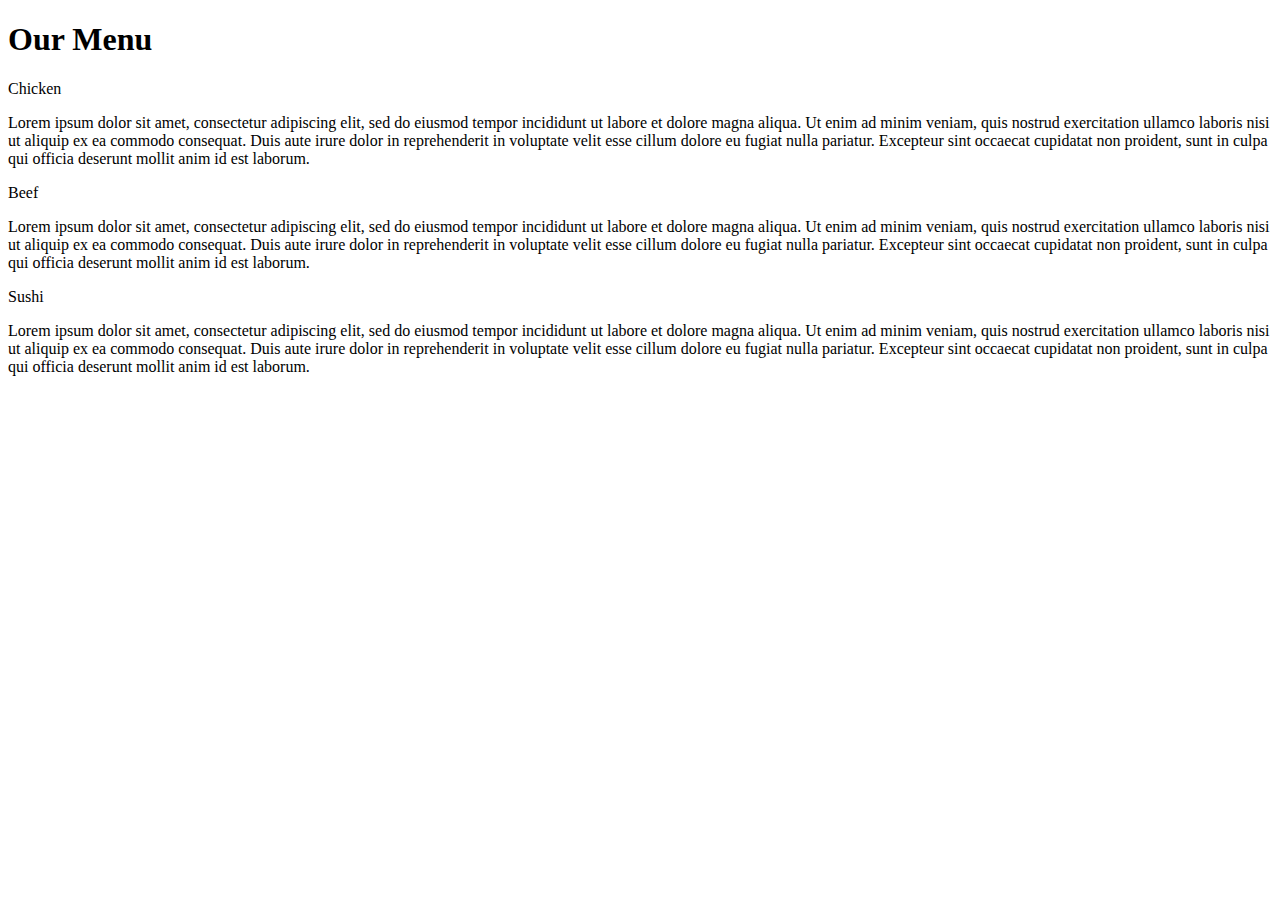
==== Solution- Module2/index.html @ 72e0cae3 "Solution for MOdule 2 committed" ====
<!DOCTYPE html>
<html>
<head>
	<meta charset="utf-8">

	<meta name="viewport" content="width=device-width, initial-scale=1">

	<link rel="stylesheet" type="text/css" href="css/styles.css">
	<title>Module 2 Solution</title>
</head>
<body>
	<h1>Our Menu</h1>
	<div class="row">
	<div class="container col-lg-4 col-md-6 col-sm-12">
		<section>
		<div id="Item1">
			Chicken
		</div>
		<p>
			Lorem ipsum dolor sit amet, consectetur adipiscing elit, sed do eiusmod tempor incididunt ut labore et dolore magna aliqua. Ut enim ad minim veniam, quis nostrud exercitation ullamco laboris nisi ut aliquip ex ea commodo consequat. Duis aute irure dolor in reprehenderit in voluptate velit esse cillum dolore eu fugiat nulla pariatur. Excepteur sint occaecat cupidatat non proident, sunt in culpa qui officia deserunt mollit anim id est laborum. 
		</p>
		</section>
	</div>
	<div class="container col-lg-4 col-md-6 col-sm-12">
		<section>
		<div id="Item2">
			Beef
		</div>
		<p>
			Lorem ipsum dolor sit amet, consectetur adipiscing elit, sed do eiusmod tempor incididunt ut labore et dolore magna aliqua. Ut enim ad minim veniam, quis nostrud exercitation ullamco laboris nisi ut aliquip ex ea commodo consequat. Duis aute irure dolor in reprehenderit in voluptate velit esse cillum dolore eu fugiat nulla pariatur. Excepteur sint occaecat cupidatat non proident, sunt in culpa qui officia deserunt mollit anim id est laborum.
		</p>
		</section>
	</div>
	<div class="container col-lg-4 col-md-12 col-sm-12">
		<section>
		<div id="Item3">
			Sushi
		</div>
		<p>
			Lorem ipsum dolor sit amet, consectetur adipiscing elit, sed do eiusmod tempor incididunt ut labore et dolore magna aliqua. Ut enim ad minim veniam, quis nostrud exercitation ullamco laboris nisi ut aliquip ex ea commodo consequat. Duis aute irure dolor in reprehenderit in voluptate velit esse cillum dolore eu fugiat nulla pariatur. Excepteur sint occaecat cupidatat non proident, sunt in culpa qui officia deserunt mollit anim id est laborum.
		</p>
		</section>
	</div>
	</div>
</body>
</html>
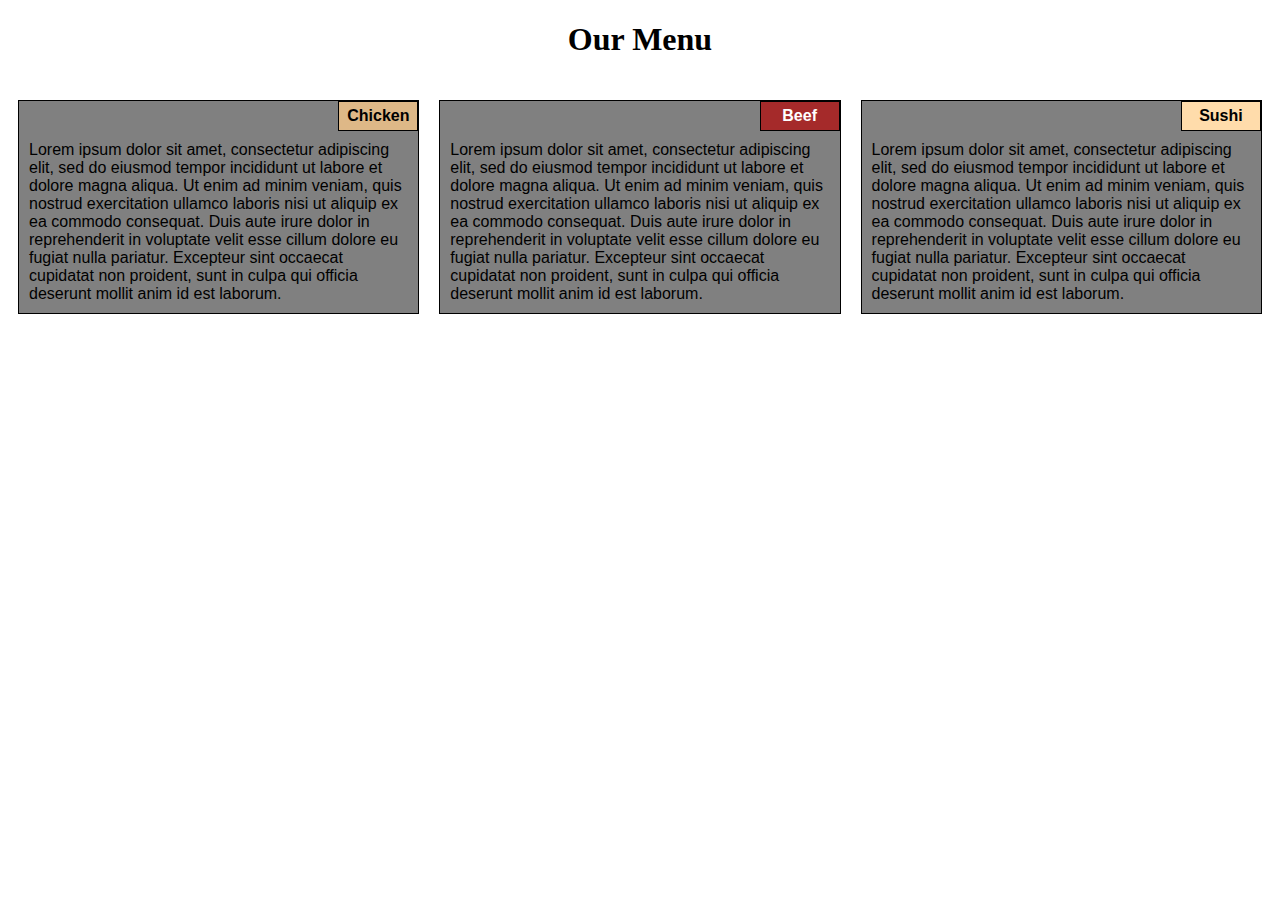
==== commit 481f68c3: "Update index.html" ====
--- a/Solution- Module2/index.html
+++ b/Solution- Module2/index.html
@@ -6,7 +6,7 @@
 
 	<meta name="viewport" content="width=device-width, initial-scale=1">
 
-	<link rel="stylesheet" type="text/css" href="css/styles.css">
+	<link rel="stylesheet" type="text/css" href="CSS/Styles.CSS">
 	<title>Module 2 Solution</title>
 </head>
 <body>
@@ -44,4 +44,4 @@
 	</div>
 	</div>
 </body>
-</html>+</html>
--- a/Solution- Module2/CSS/Styles.CSS
+++ b/Solution- Module2/CSS/Styles.CSS
@@ -0,0 +1,74 @@
+*{box-sizing:border-box;}
+h1{color:solid black ;text-align:center;}
+
+p 
+ {padding:10px;
+  margin:0;}
+
+.container
+{border:none;
+margin-left:auto;
+margin-right:auto;
+margin-top:10px;
+margin-bottom:10px;
+padding:10px;}
+
+section
+{border:1px solid black;
+background-color:gray;
+width:100%;
+height:auto;
+font-family:Helvetica;
+color:black;
+position:relative;
+overflow:auto;}
+
+#Item1
+{border:1px solid black;
+text-align:center;
+width:20%;
+margin-left:80%;
+font-weight:bold;
+margin-bottom:0;
+margin-top:0;
+padding:5px;
+background-color:#DEB887;}
+
+#Item2
+{border:1px solid black;
+ text-align:center;
+ width:20%;
+ margin-left:80%;
+ font-weight:bold;
+ margin-bottom:0;
+ margin-top:0;
+ padding:5px;
+ color:white;
+ background-color:#A52A2A;}
+
+#Item3
+{border:1px solid black;
+ text-align:center;
+ width:20%;
+ margin-left:80%;
+ font-weight:bold;
+ margin-bottom:0;
+ margin-top:0;
+ background-color:#FFDCAB;
+ color:black;
+ padding:5px;}
+
+.row{width:100%;}
+@media (min-width: 992px){
+.col-lg-4{float:left;}
+.col-lg-4{width:33.33%;}
+}
+@media (min-width: 768px) and (max-width: 991px){
+.col-md-6,.col-md-12{float:left;}
+.col-md-6{width:50%;}
+.col-md-12{width:100%;}
+}
+@media (max-width: 768px){
+.col-sm-12{float:left;}
+.col-sm-12{width:100%;}
+}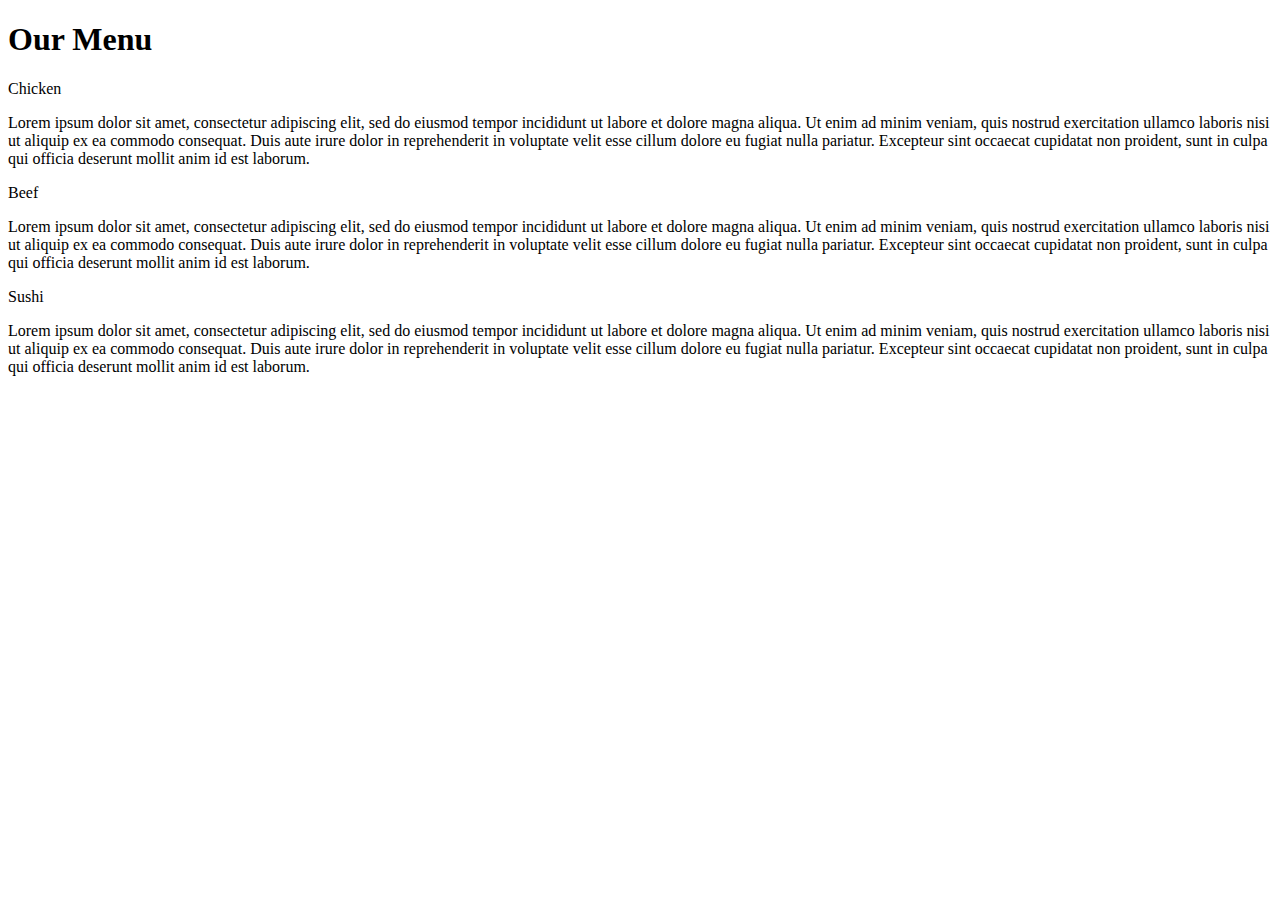
==== commit bd03725c: "Update index.html" ====
--- a/Solution- Module2/index.html
+++ b/Solution- Module2/index.html
@@ -6,7 +6,7 @@
 
 	<meta name="viewport" content="width=device-width, initial-scale=1">
 
-	<link rel="stylesheet" type="text/css" href="CSS/Styles.CSS">
+	<link rel="stylesheet" type="text/css" href="/CSS/Styles.CSS">
 	<title>Module 2 Solution</title>
 </head>
 <body>
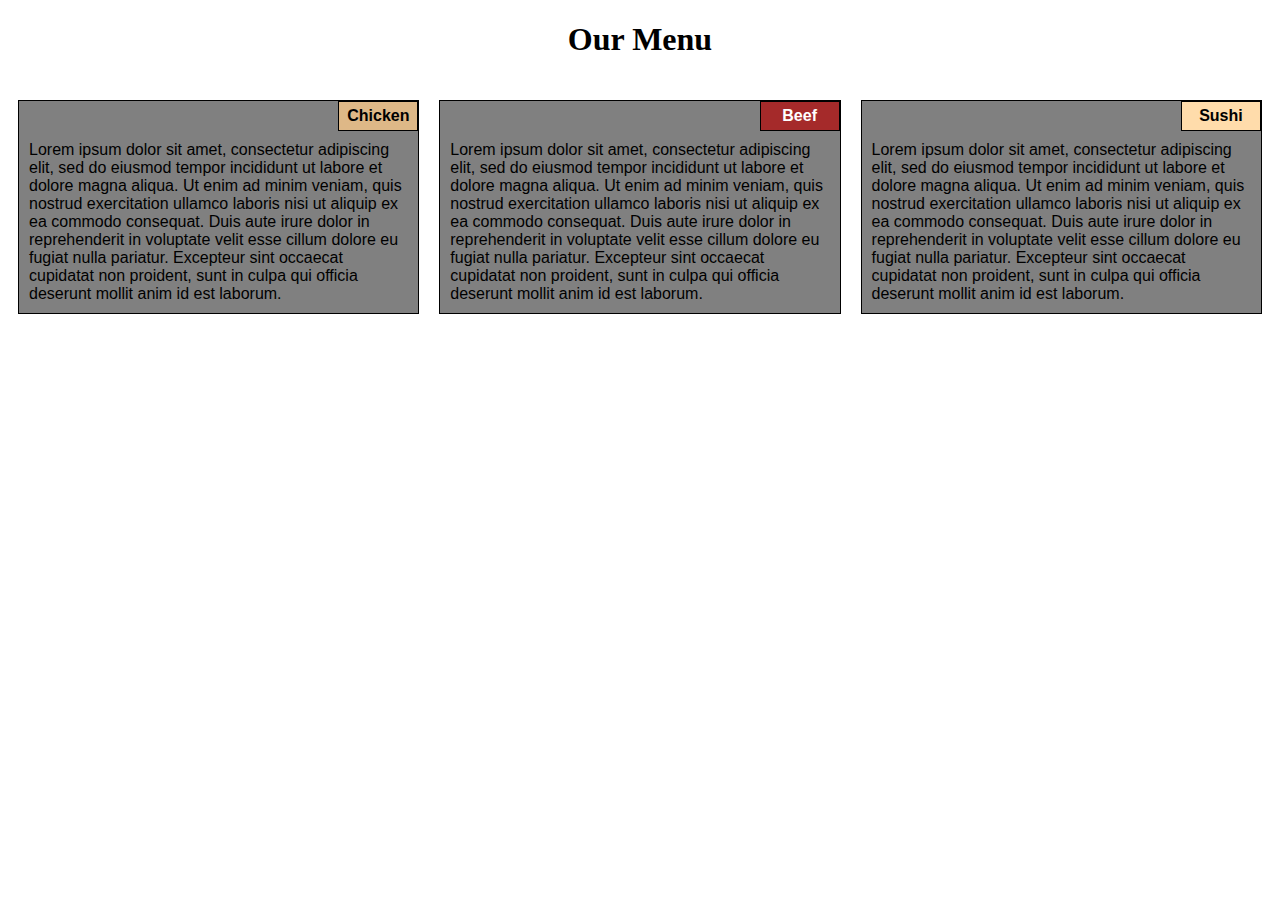
==== commit 70f6ce37: "Update index.html" ====
--- a/Solution- Module2/index.html
+++ b/Solution- Module2/index.html
@@ -6,7 +6,7 @@
 
 	<meta name="viewport" content="width=device-width, initial-scale=1">
 
-	<link rel="stylesheet" type="text/css" href="/CSS/Styles.CSS">
+	<link rel="stylesheet" type="text/css" href="CSS/Styles.CSS">
 	<title>Module 2 Solution</title>
 </head>
 <body>
--- a/Solution- Module2/CSS/Styles.CSS
+++ b/Solution- Module2/CSS/Styles.CSS
@@ -0,0 +1,74 @@
+*{box-sizing:border-box;}
+h1{color:solid black ;text-align:center;}
+
+p 
+ {padding:10px;
+  margin:0;}
+
+.container
+{border:none;
+margin-left:auto;
+margin-right:auto;
+margin-top:10px;
+margin-bottom:10px;
+padding:10px;}
+
+section
+{border:1px solid black;
+background-color:gray;
+width:100%;
+height:auto;
+font-family:Helvetica;
+color:black;
+position:relative;
+overflow:auto;}
+
+#Item1
+{border:1px solid black;
+text-align:center;
+width:20%;
+margin-left:80%;
+font-weight:bold;
+margin-bottom:0;
+margin-top:0;
+padding:5px;
+background-color:#DEB887;}
+
+#Item2
+{border:1px solid black;
+ text-align:center;
+ width:20%;
+ margin-left:80%;
+ font-weight:bold;
+ margin-bottom:0;
+ margin-top:0;
+ padding:5px;
+ color:white;
+ background-color:#A52A2A;}
+
+#Item3
+{border:1px solid black;
+ text-align:center;
+ width:20%;
+ margin-left:80%;
+ font-weight:bold;
+ margin-bottom:0;
+ margin-top:0;
+ background-color:#FFDCAB;
+ color:black;
+ padding:5px;}
+
+.row{width:100%;}
+@media (min-width: 992px){
+.col-lg-4{float:left;}
+.col-lg-4{width:33.33%;}
+}
+@media (min-width: 768px) and (max-width: 991px){
+.col-md-6,.col-md-12{float:left;}
+.col-md-6{width:50%;}
+.col-md-12{width:100%;}
+}
+@media (max-width: 768px){
+.col-sm-12{float:left;}
+.col-sm-12{width:100%;}
+}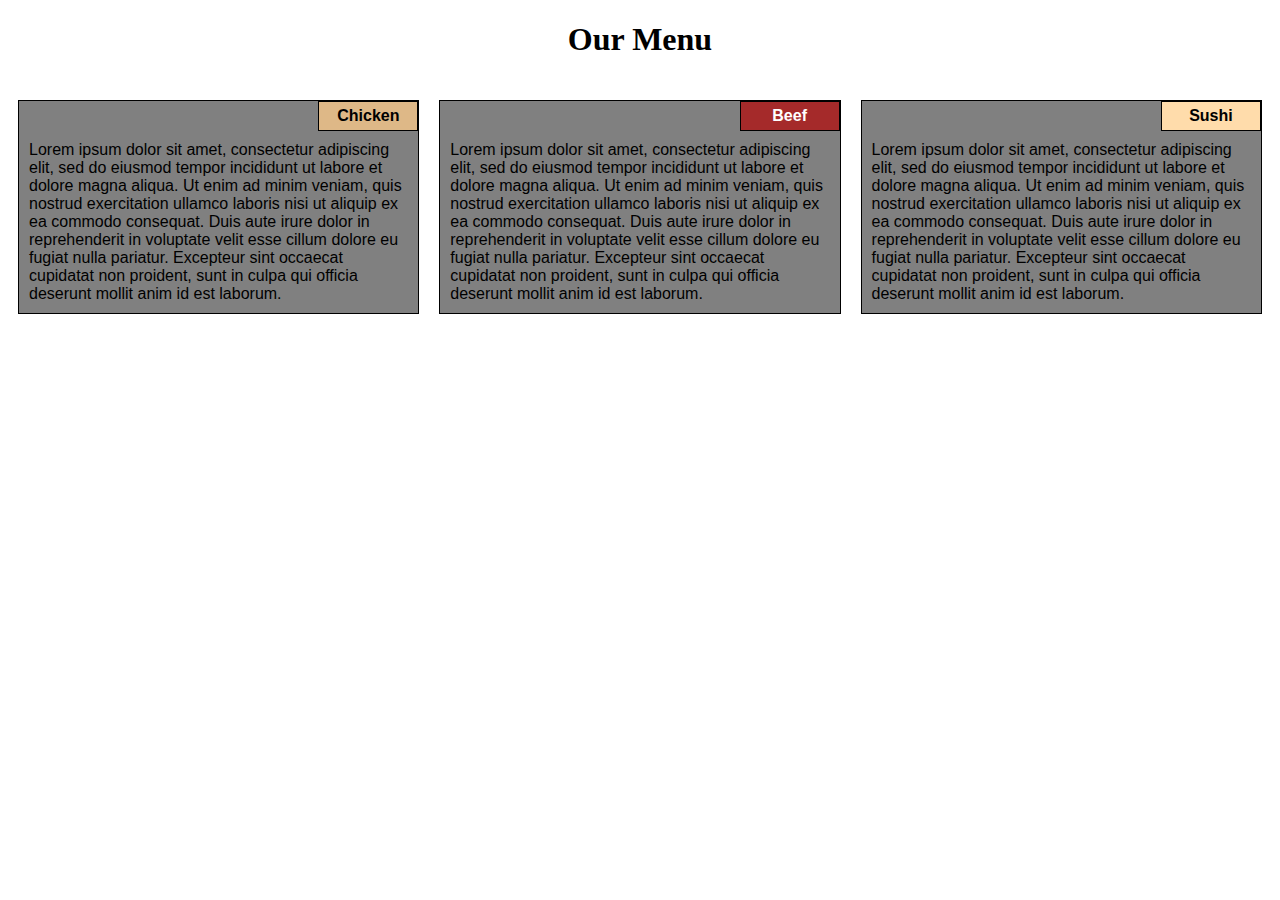
==== commit 6a2a42cd: "Module 3 solution added" ====
--- a/Solution- Module2/index.html
+++ b/Solution- Module2/index.html
@@ -44,4 +44,4 @@
 	</div>
 	</div>
 </body>
-</html>
+</html>--- a/Solution- Module2/CSS/Styles.CSS
+++ b/Solution- Module2/CSS/Styles.CSS
@@ -26,8 +26,8 @@
 #Item1
 {border:1px solid black;
 text-align:center;
-width:20%;
-margin-left:80%;
+width:25%;
+margin-left:75%;
 font-weight:bold;
 margin-bottom:0;
 margin-top:0;
@@ -37,8 +37,8 @@
 #Item2
 {border:1px solid black;
  text-align:center;
- width:20%;
- margin-left:80%;
+ width:25%;
+ margin-left:75%;
  font-weight:bold;
  margin-bottom:0;
  margin-top:0;
@@ -49,8 +49,8 @@
 #Item3
 {border:1px solid black;
  text-align:center;
- width:20%;
- margin-left:80%;
+ width:25%;
+ margin-left:75%;
  font-weight:bold;
  margin-bottom:0;
  margin-top:0;
